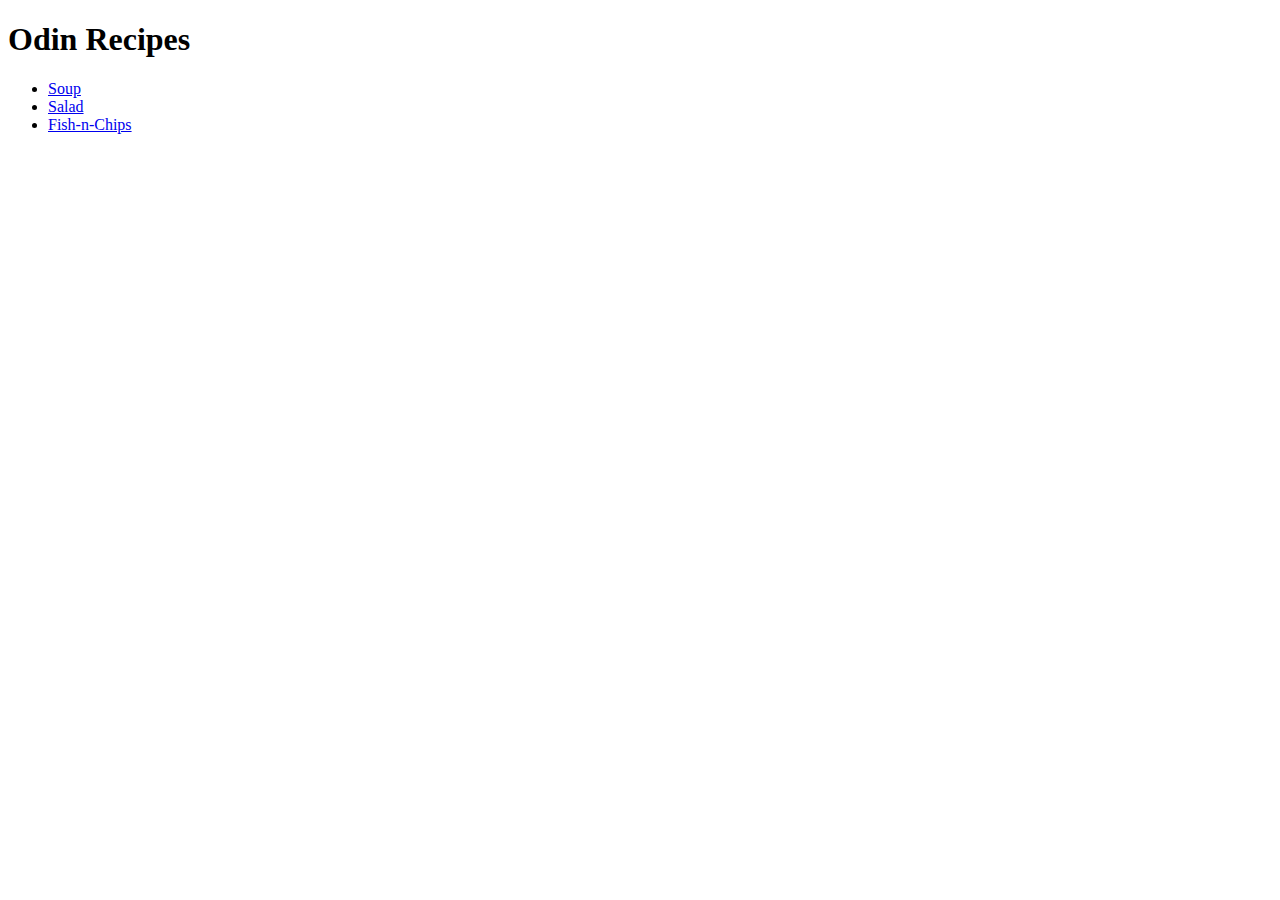
==== index.html @ cb63be9f "Add index.html" ====
<!DOCTYPE html>
<html lang="en">
    <head>
        <meta charset="UTF-8">
        <title>My Recipe Book</title>
    </head>
    <body>
        <h1>Odin Recipes</h1>
        <ul>
        <li><a href="recipes/soup.html" target="_blank" rel="noopener noreferrer">Soup</a></li>
        <li><a href="recipes/salad.html" target="_blank" rel="noopener noreferrer">Salad</a></li>
        <li><a href="recipes/fish-n-chips.html" target="_blank" rel="noopener noreferrer">Fish-n-Chips</a></li>

        </ul>
    </body>
</html>
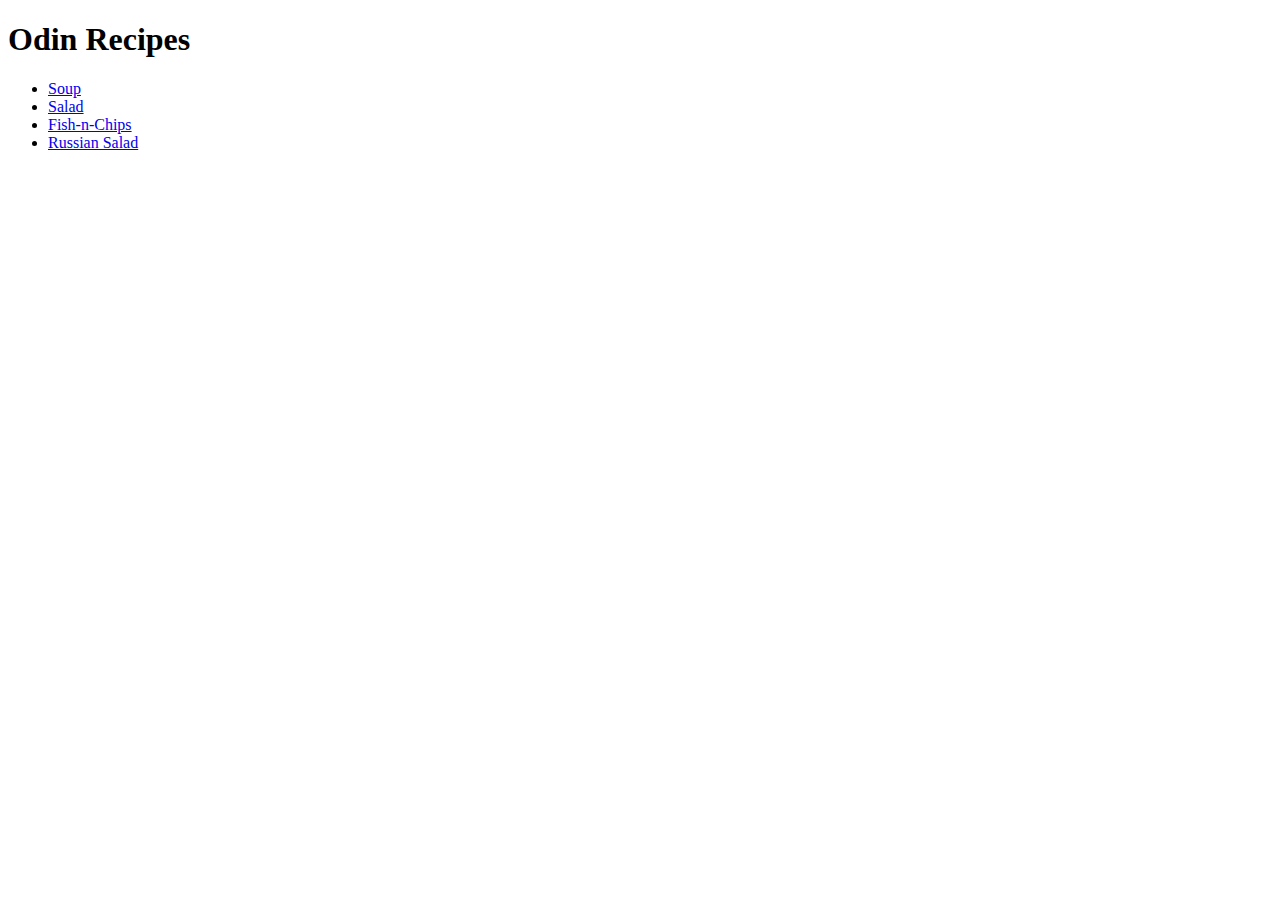
==== commit cc3016b7: "Add Russian Salad page to the main page" ====
--- a/index.html
+++ b/index.html
@@ -10,7 +10,7 @@
         <li><a href="recipes/soup.html" target="_blank" rel="noopener noreferrer">Soup</a></li>
         <li><a href="recipes/salad.html" target="_blank" rel="noopener noreferrer">Salad</a></li>
         <li><a href="recipes/fish-n-chips.html" target="_blank" rel="noopener noreferrer">Fish-n-Chips</a></li>
-
+        <li><a href="recipes/russian-salad.html" target="_blank" rel="noopener noreferrer">Russian Salad</a></li>
         </ul>
     </body>
 </html>
